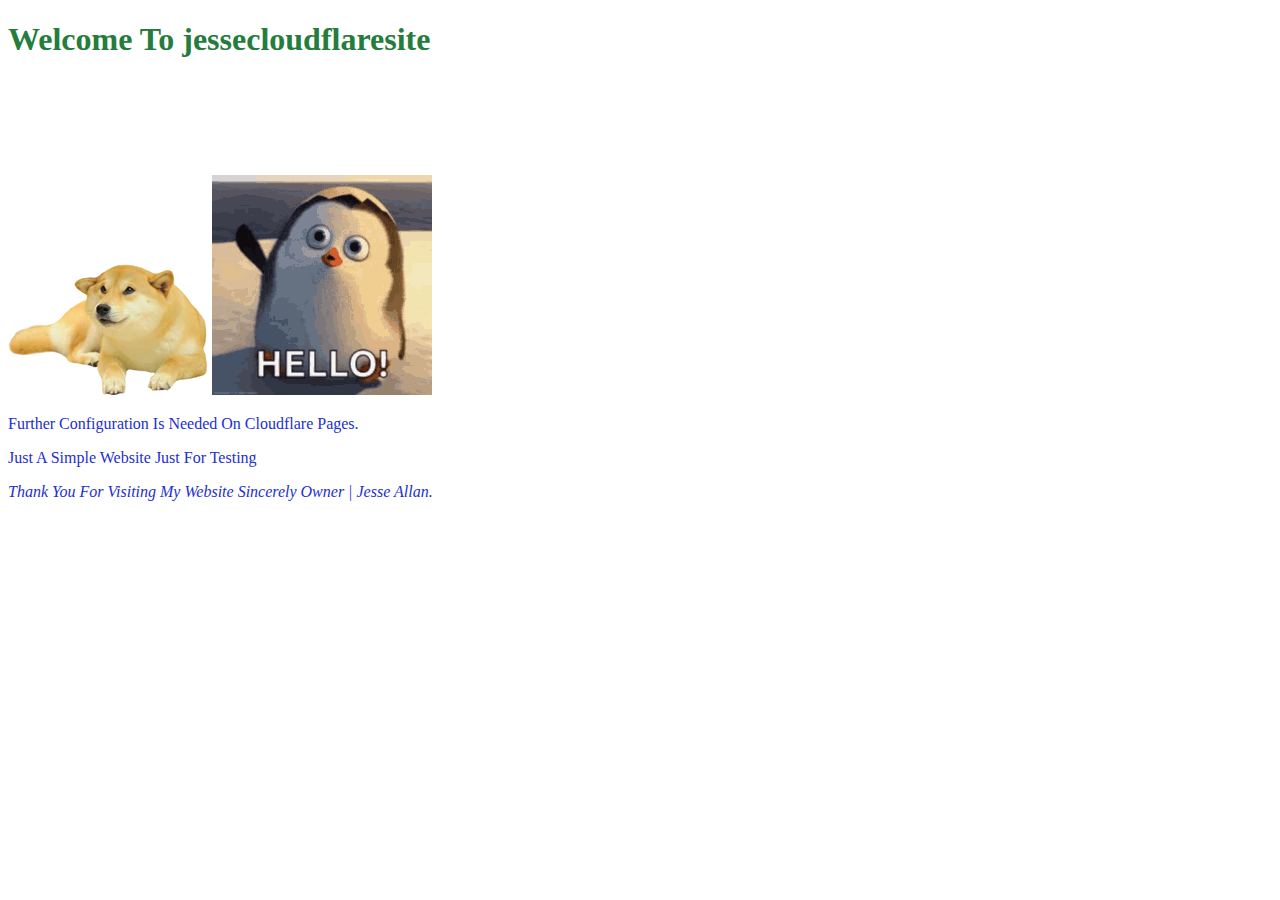
==== about/index.html @ bc87aac9 "Update index.html" ====
<!DOCTYPE html>
<html><head>
  <title>Home</title>
  <style>
    h1 {
    color: #247d3c;
  }
  p   {
      color: #232fcf
  }
  </style>
  </head>
  <body>
  <h1>Welcome To jessecloudflaresite</h1>
  <img src="/images/1.webp" alt="Image of Doggo">
  <img src="/images/2.gif" alt="Hi Hello Gif">
    <iframe width="560" height="315" src="https://www.youtube.com/embed/mx5SsJvAsCM?si=zntBCTFR9WEwTJ8t&amp;controls=0" title="YouTube video player" frameborder="0" allow="accelerometer; autoplay; clipboard-write; encrypted-media; gyroscope; picture-in-picture; web-share" allowfullscreen=""></iframe>
  <p><bold>Further Configuration Is Needed On Cloudflare Pages.</bold></p>
  
  <p>Just A Simple Website Just For Testing</p>
  
  <p><em>Thank You For Visiting My Website Sincerely Owner | Jesse Allan.</em></p>
  
  
  
</body></html>
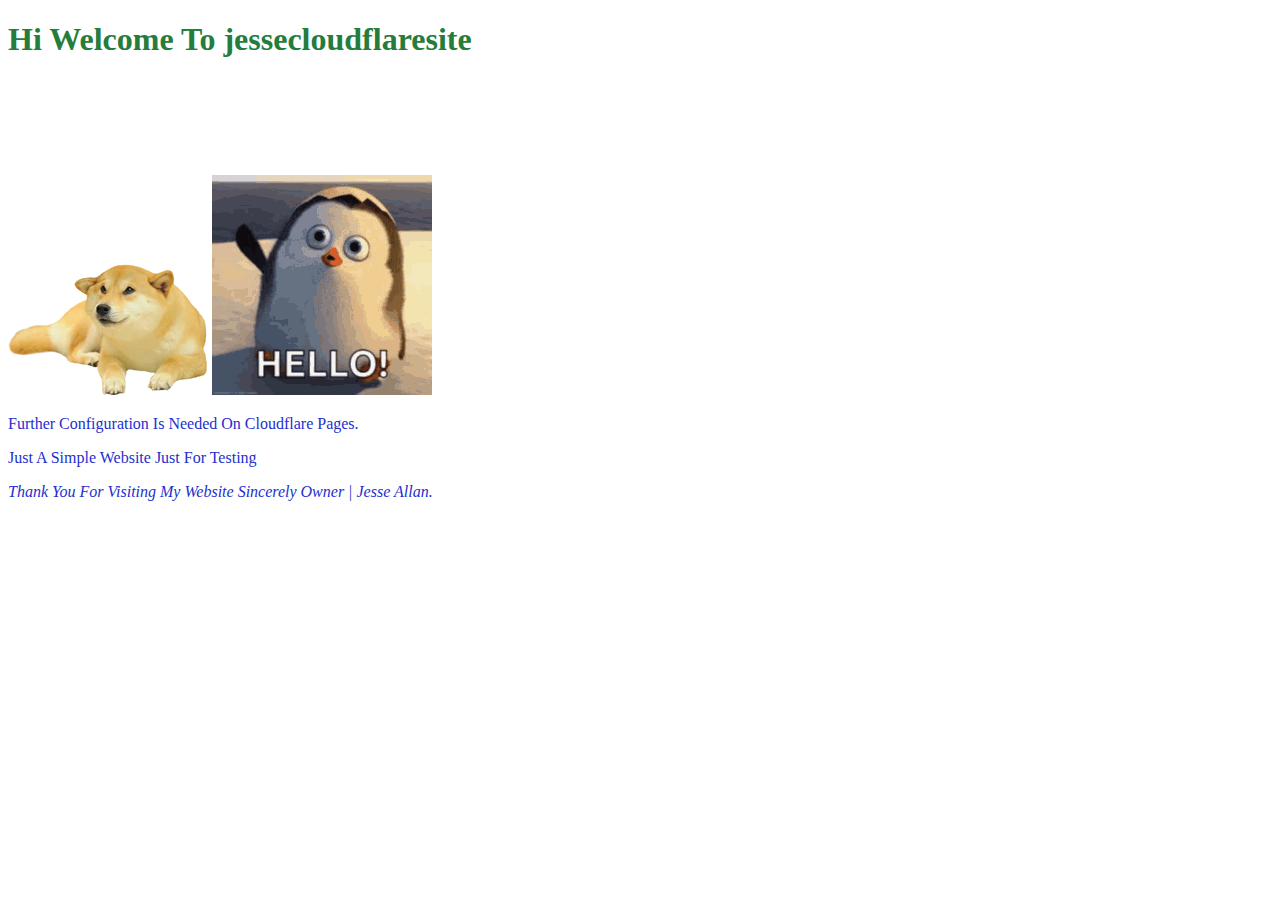
==== commit f8ac24c7: "Update index.html" ====
--- a/about/index.html
+++ b/about/index.html
@@ -11,7 +11,7 @@
   </style>
   </head>
   <body>
-  <h1>Welcome To jessecloudflaresite</h1>
+  <h1>Hi Welcome To jessecloudflaresite</h1>
   <img src="/images/1.webp" alt="Image of Doggo">
   <img src="/images/2.gif" alt="Hi Hello Gif">
     <iframe width="560" height="315" src="https://www.youtube.com/embed/mx5SsJvAsCM?si=zntBCTFR9WEwTJ8t&amp;controls=0" title="YouTube video player" frameborder="0" allow="accelerometer; autoplay; clipboard-write; encrypted-media; gyroscope; picture-in-picture; web-share" allowfullscreen=""></iframe>
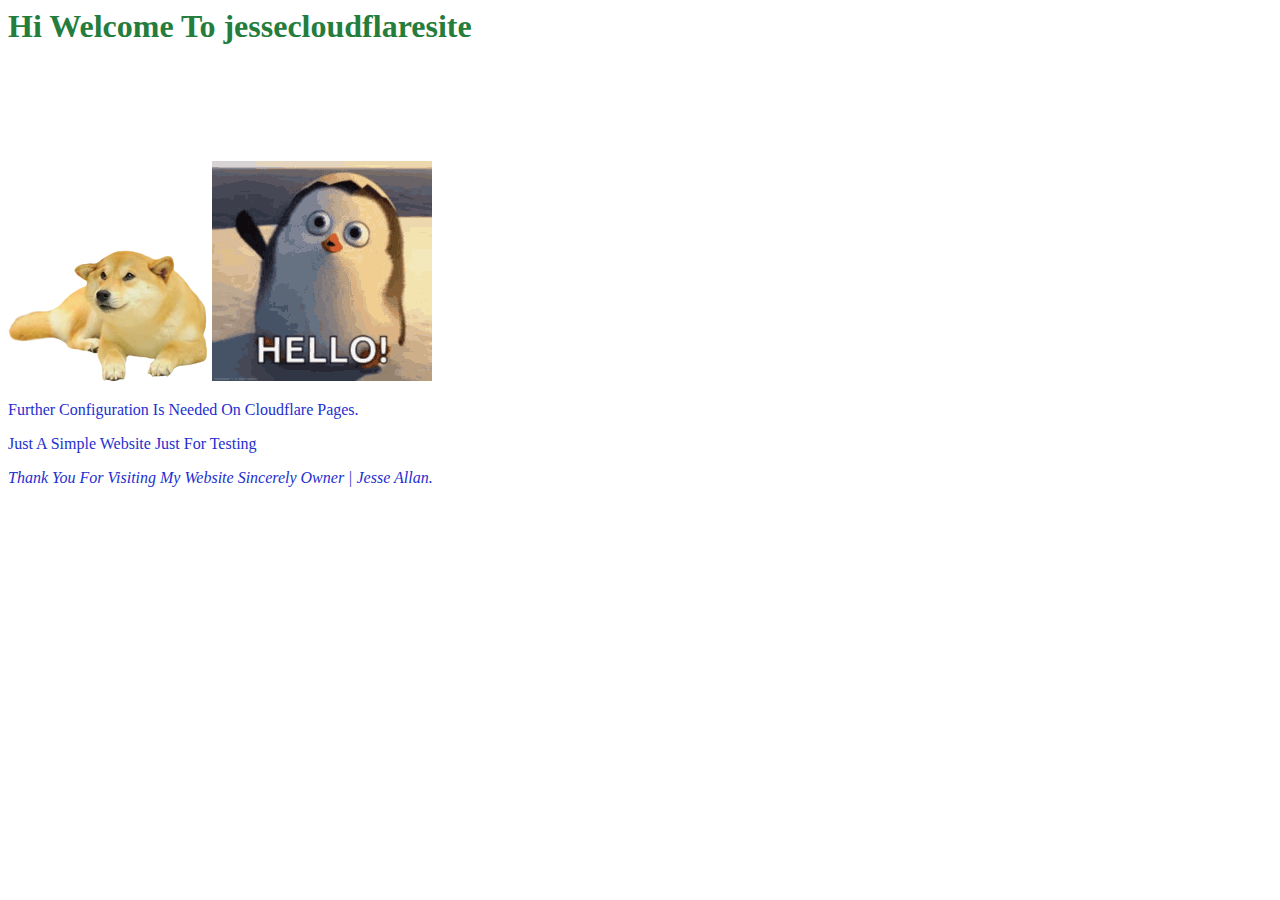
==== commit 4e4c4556: "Update index.html" ====
--- a/about/index.html
+++ b/about/index.html
@@ -1,4 +1,4 @@
-<!DOCTYPE html>
+<DOCTYPE html>
 <html><head>
   <title>Home</title>
   <style>
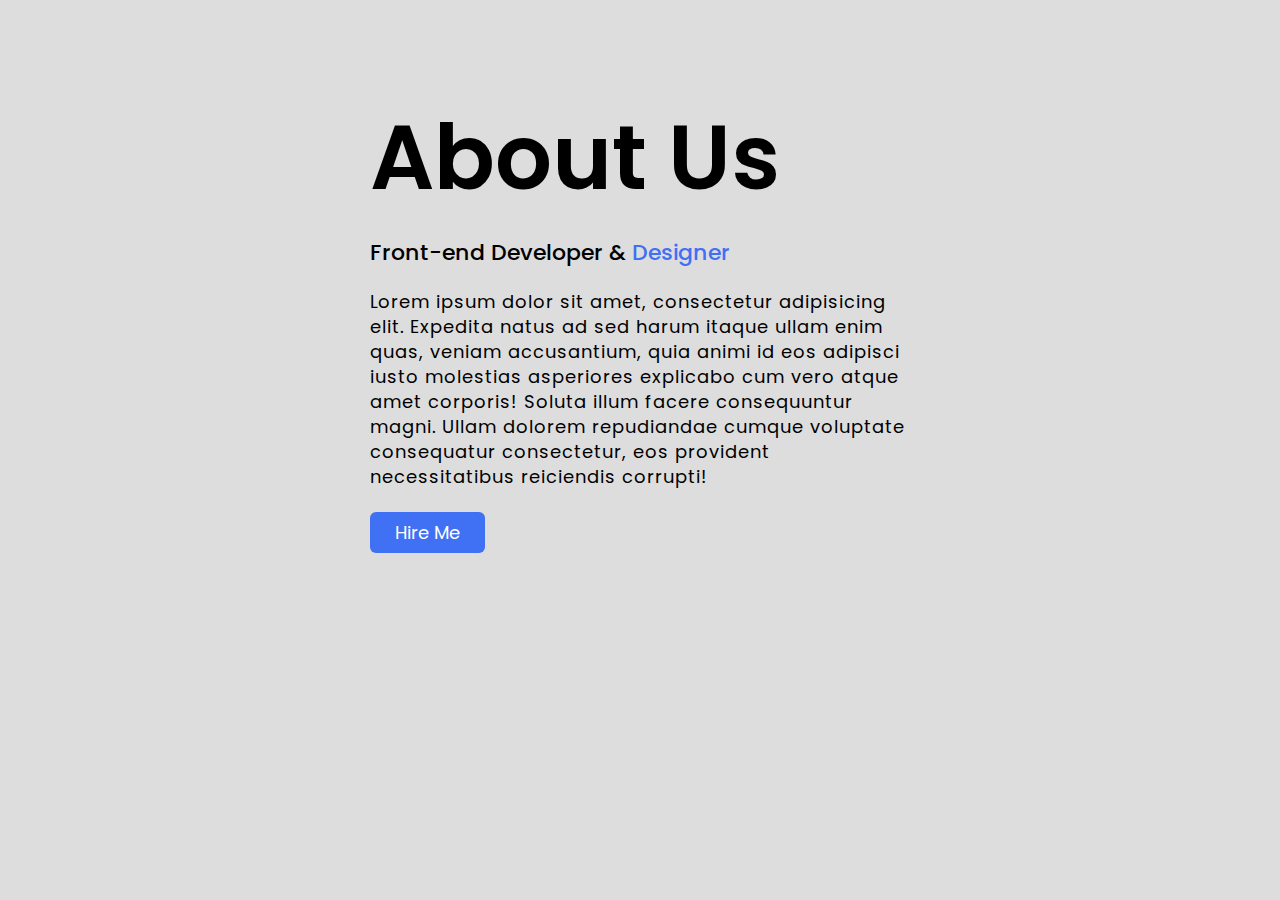
==== commit bac89546: "Update index.html" ====
--- a/about/index.html
+++ b/about/index.html
@@ -1,26 +1,27 @@
-<DOCTYPE html>
-<html><head>
-  <title>Home</title>
-  <style>
-    h1 {
-    color: #247d3c;
-  }
-  p   {
-      color: #232fcf
-  }
-  </style>
-  </head>
-  <body>
-  <h1>Hi Welcome To jessecloudflaresite</h1>
-  <img src="/images/1.webp" alt="Image of Doggo">
-  <img src="/images/2.gif" alt="Hi Hello Gif">
-    <iframe width="560" height="315" src="https://www.youtube.com/embed/mx5SsJvAsCM?si=zntBCTFR9WEwTJ8t&amp;controls=0" title="YouTube video player" frameborder="0" allow="accelerometer; autoplay; clipboard-write; encrypted-media; gyroscope; picture-in-picture; web-share" allowfullscreen=""></iframe>
-  <p><bold>Further Configuration Is Needed On Cloudflare Pages.</bold></p>
-  
-  <p>Just A Simple Website Just For Testing</p>
-  
-  <p><em>Thank You For Visiting My Website Sincerely Owner | Jesse Allan.</em></p>
-  
-  
-  
-</body></html>
+<!DOCTYPE html>
+<!-- Coding By CodingNepal - codingnepalweb.com -->
+<html lang="en">
+<head>
+  <meta charset="UTF-8">
+  <meta name="viewport" content="width=device-width, initial-scale=1.0">
+  <meta http-equiv="X-UA-Compatible" content="ie=edge">
+ <title> An About Us Page | CoderGirl </title>
+  <!---Custom Css File!--->
+  <link rel="stylesheet" href="style.css">
+</head>
+<body>
+  <section class="about-us">
+    <div class="about">
+      <!--<img src="girl.png" class="pic">-->
+      <div class="text">
+        <h2>About Us</h2>
+        <h5>Front-end Developer & <span>Designer</span></h5>
+          <p>Lorem ipsum dolor sit amet, consectetur adipisicing elit. Expedita natus ad sed harum itaque ullam enim quas, veniam accusantium, quia animi id eos adipisci iusto molestias asperiores explicabo cum vero atque amet corporis! Soluta illum facere consequuntur magni. Ullam dolorem repudiandae cumque voluptate consequatur consectetur, eos provident necessitatibus reiciendis corrupti!</p>
+        <div class="data">
+        <a href="#" class="hire">Hire Me</a>
+        </div>
+      </div>
+    </div>
+  </section>
+</body>
+</html>
--- a/about/style.css
+++ b/about/style.css
@@ -0,0 +1,64 @@
+@import url('https://fonts.googleapis.com/css2?family=Poppins:wght@200;300;400;500&display=swap');
+*{
+  margin: 0;
+  padding: 0;
+  box-sizing: border-box;
+  font-family: 'Poppins', sans-serif;
+}
+.about-us{
+  height: 100vh;
+  width: 100%;
+  padding: 90px 0;
+  background: #ddd;
+}
+.pic{
+  height: auto;
+  width:  302px;
+}
+.about{
+  width: 1130px;
+  max-width: 85%;
+  margin: 0 auto;
+  display: flex;
+  align-items: center;
+  justify-content: space-around;
+}
+.text{
+  width: 540px;
+}
+.text h2{
+  font-size: 90px;
+  font-weight: 600;
+  margin-bottom: 10px;
+
+}
+.text h5{
+  font-size: 22px;
+  font-weight: 500;
+  margin-bottom: 20px;
+}
+span{
+  color: #4070f4;
+}
+.text p{
+  font-size: 18px;
+  line-height: 25px;
+  letter-spacing: 1px;
+}
+.data{
+  margin-top: 30px;
+}
+.hire{
+  font-size: 18px;
+  background: #4070f4;
+  color: #fff;
+  text-decoration: none;
+  border: none;
+  padding: 8px 25px;
+  border-radius: 6px;
+  transition: 0.5s;
+}
+.hire:hover{
+  background: #000;
+  border: 1px solid #4070f4;
+}
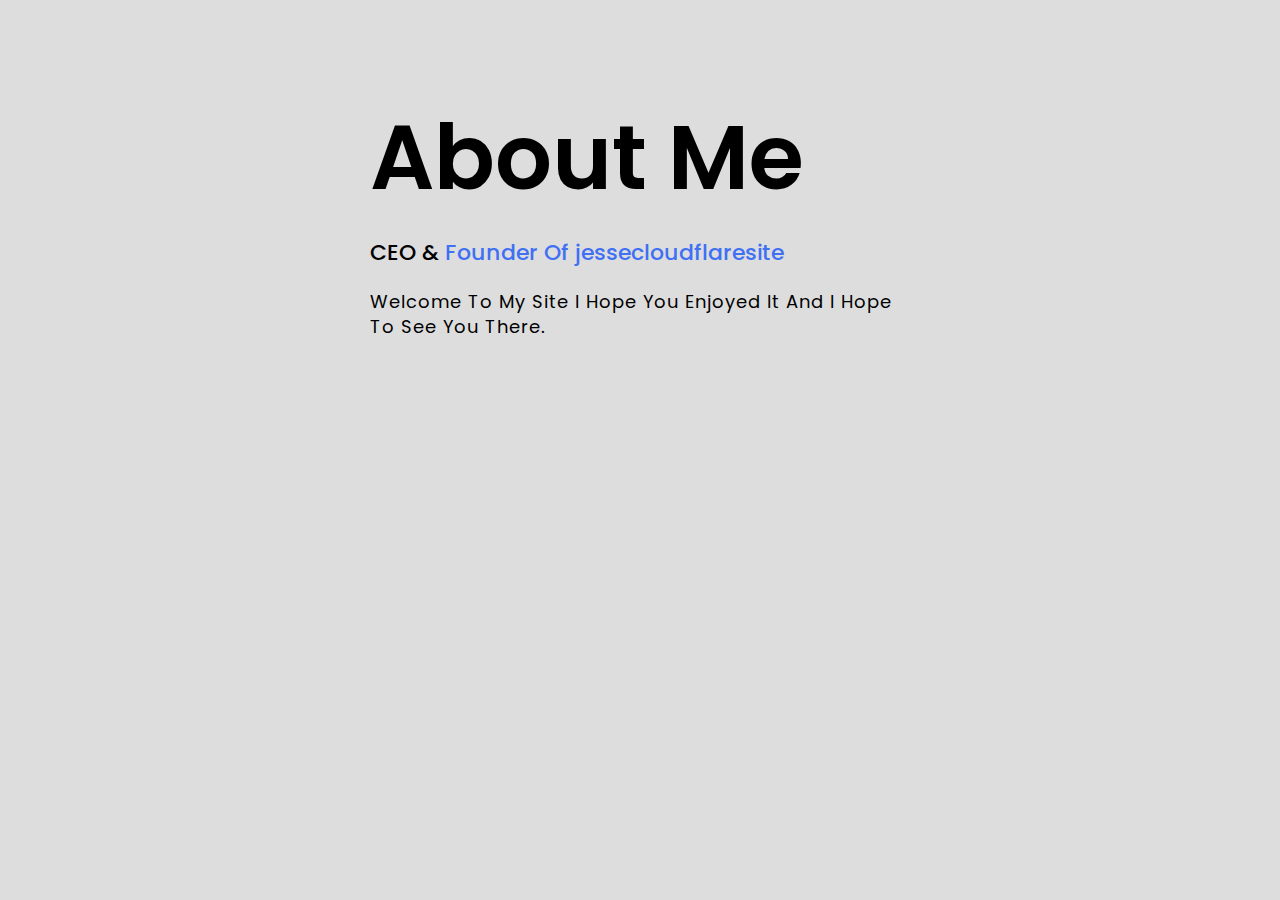
==== commit 3dd6e863: "Update index.html" ====
--- a/about/index.html
+++ b/about/index.html
@@ -1,7 +1,6 @@
 <!DOCTYPE html>
 <!-- Coding By CodingNepal - codingnepalweb.com -->
-<html lang="en">
-<head>
+<html lang="en"><head>
   <meta charset="UTF-8">
   <meta name="viewport" content="width=device-width, initial-scale=1.0">
   <meta http-equiv="X-UA-Compatible" content="ie=edge">
@@ -14,14 +13,13 @@
     <div class="about">
       <!--<img src="girl.png" class="pic">-->
       <div class="text">
-        <h2>About Us</h2>
-        <h5>Front-end Developer & <span>Designer</span></h5>
-          <p>Lorem ipsum dolor sit amet, consectetur adipisicing elit. Expedita natus ad sed harum itaque ullam enim quas, veniam accusantium, quia animi id eos adipisci iusto molestias asperiores explicabo cum vero atque amet corporis! Soluta illum facere consequuntur magni. Ullam dolorem repudiandae cumque voluptate consequatur consectetur, eos provident necessitatibus reiciendis corrupti!</p>
-        <div class="data">
-        <a href="#" class="hire">Hire Me</a>
-        </div>
+        <h2>About Me</h2>
+        <h5>CEO &amp;<span> Founder Of jessecloudflaresite</span></h5>
+          <p>Welcome To My Site I Hope You Enjoyed It And I Hope To See You There.</p>
+        
       </div>
     </div>
   </section>
-</body>
-</html>
+
+
+</body></html>
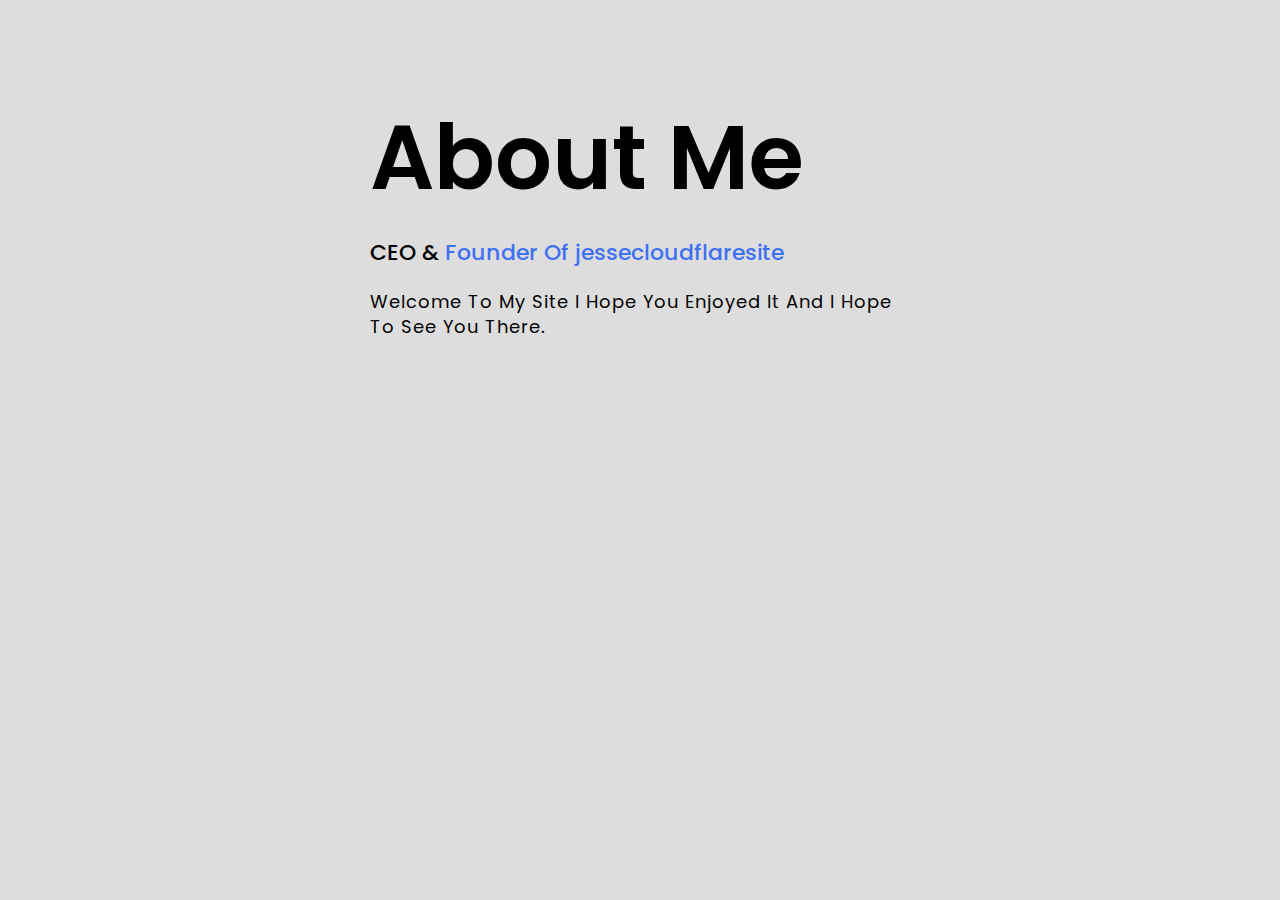
==== commit 49c69486: "Update index.html" ====
--- a/about/index.html
+++ b/about/index.html
@@ -4,7 +4,7 @@
   <meta charset="UTF-8">
   <meta name="viewport" content="width=device-width, initial-scale=1.0">
   <meta http-equiv="X-UA-Compatible" content="ie=edge">
- <title> An About Us Page | CoderGirl </title>
+ <title>About | jessecloudflaresite</title>
   <!---Custom Css File!--->
   <link rel="stylesheet" href="style.css">
 </head>
@@ -22,4 +22,5 @@
   </section>
 
 
+
 </body></html>
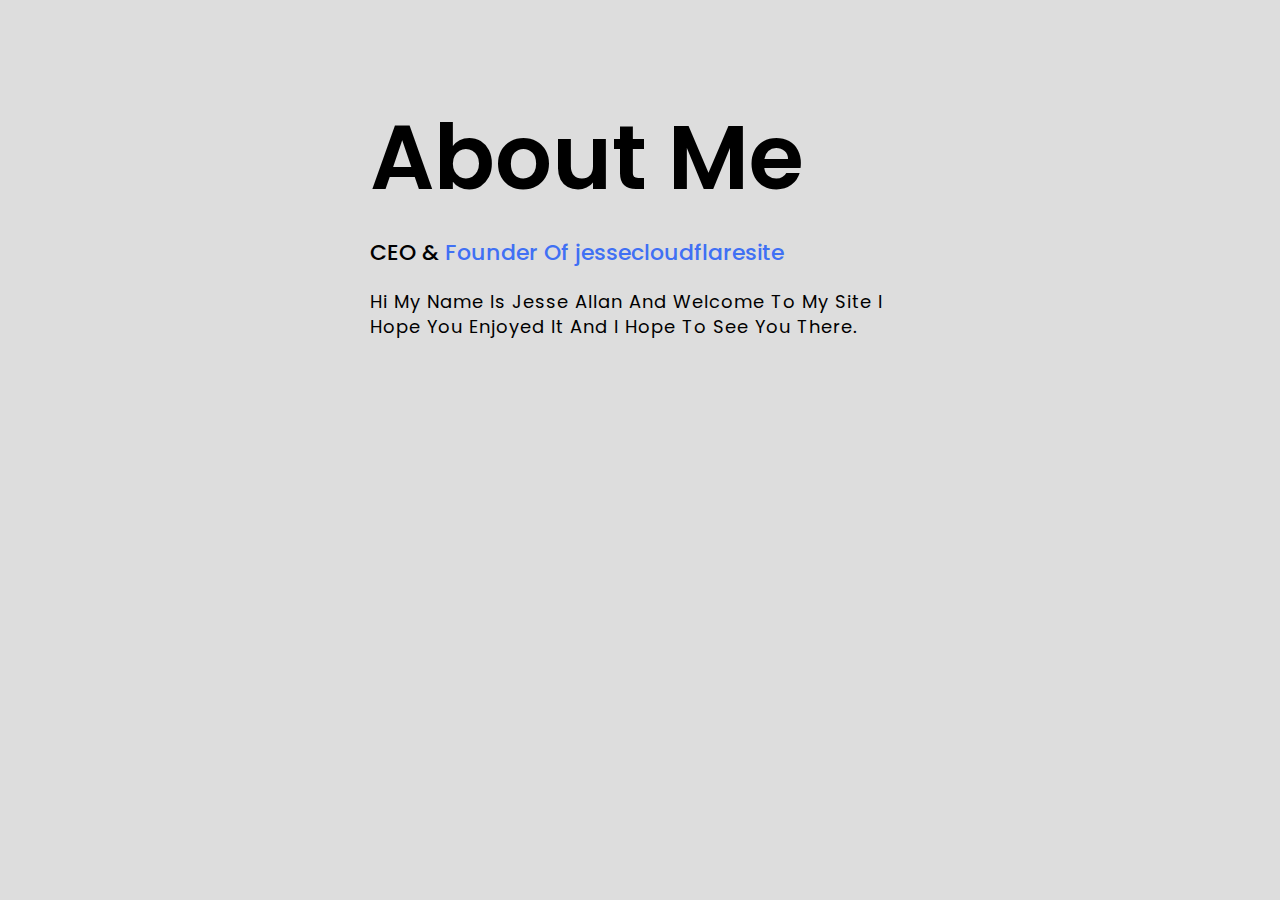
==== commit b8f5fa61: "Update index.html" ====
--- a/about/index.html
+++ b/about/index.html
@@ -15,7 +15,7 @@
       <div class="text">
         <h2>About Me</h2>
         <h5>CEO &amp;<span> Founder Of jessecloudflaresite</span></h5>
-          <p>Welcome To My Site I Hope You Enjoyed It And I Hope To See You There.</p>
+          <p>Hi My Name Is Jesse Allan And Welcome To My Site I Hope You Enjoyed It And I Hope To See You There.</p>
         
       </div>
     </div>
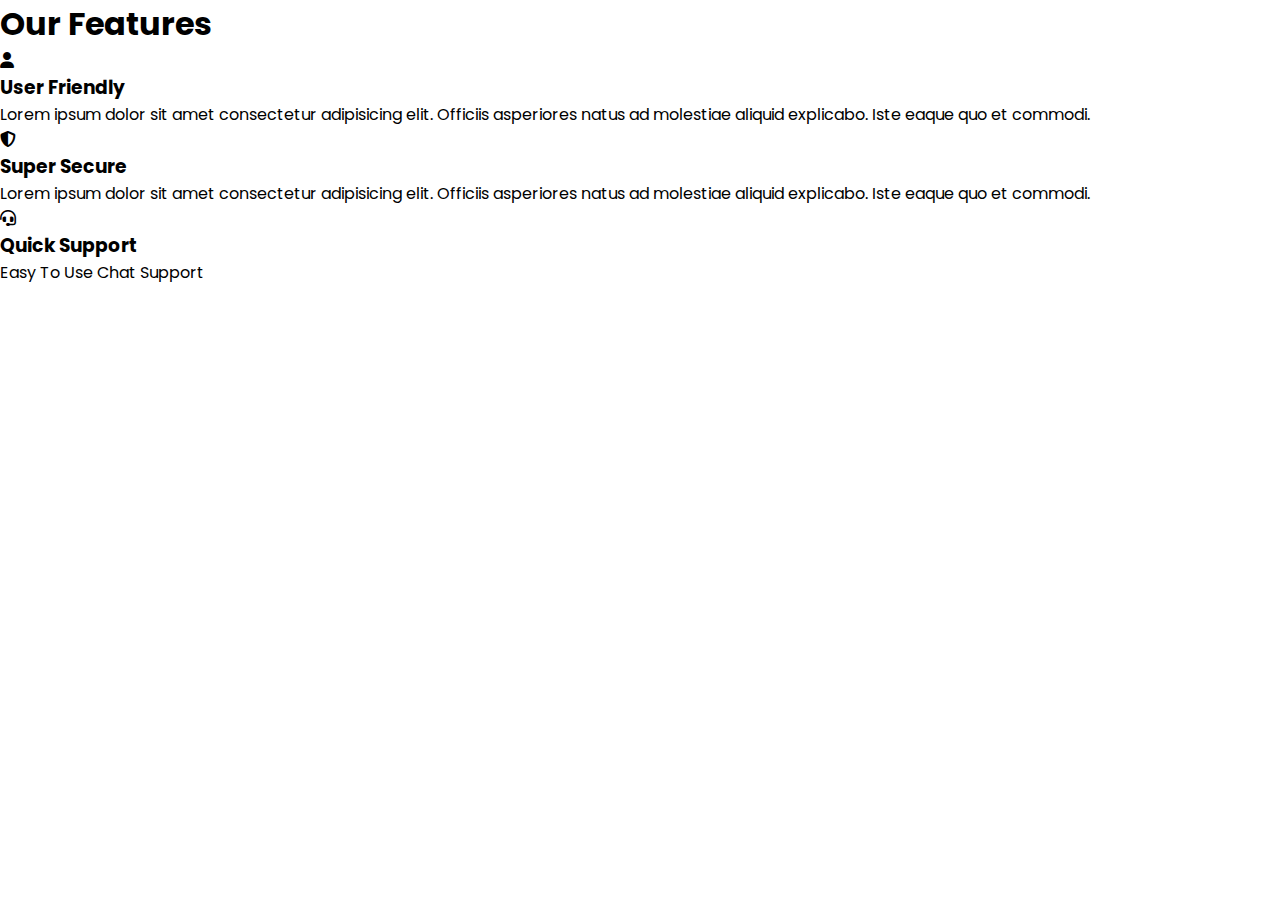
==== commit 32435124: "Update index.html" ====
--- a/about/index.html
+++ b/about/index.html
@@ -1,26 +1,60 @@
 <!DOCTYPE html>
-<!-- Coding By CodingNepal - codingnepalweb.com -->
 <html lang="en"><head>
-  <meta charset="UTF-8">
-  <meta name="viewport" content="width=device-width, initial-scale=1.0">
-  <meta http-equiv="X-UA-Compatible" content="ie=edge">
- <title>About | jessecloudflaresite</title>
-  <!---Custom Css File!--->
-  <link rel="stylesheet" href="style.css">
-</head>
-<body>
-  <section class="about-us">
-    <div class="about">
-      <!--<img src="girl.png" class="pic">-->
-      <div class="text">
-        <h2>About Me</h2>
-        <h5>CEO &amp;<span> Founder Of jessecloudflaresite</span></h5>
-          <p>Hi My Name Is Jesse Allan And Welcome To My Site I Hope You Enjoyed It And I Hope To See You There.</p>
-        
+    <meta name="viewport" content="width=device-width, initial-scale=1.0">
+    <title>Responsive Features Section</title>
+    <!-- Font Awesome CDN -->
+    <link rel="stylesheet" href="https://cdnjs.cloudflare.com/ajax/libs/font-awesome/6.1.1/css/all.min.css">
+    <!-- Google Fonts -->
+    <link href="https://fonts.googleapis.com/css2?family=Poppins:wght@400;600&amp;display=swap" rel="stylesheet">
+    <!-- Stylesheet -->
+    <link rel="stylesheet" href="style.css">
+  </head>
+  <body>
+    <section>
+      <div class="row">
+        <h1>Our Features</h1>
       </div>
-    </div>
-  </section>
-
-
+      <div class="row">
+        <!-- Column One -->
+        <div class="column">
+          <div class="card">
+            <div class="icon">
+              <i class="fa-solid fa-user"></i>
+            </div>
+            <h3>User Friendly</h3>
+            <p>
+              Lorem ipsum dolor sit amet consectetur adipisicing elit. Officiis
+              asperiores natus ad molestiae aliquid explicabo. Iste eaque quo et
+              commodi.
+            </p>
+          </div>
+        </div>
+        <!-- Column Two -->
+        <div class="column">
+          <div class="card">
+            <div class="icon">
+              <i class="fa-solid fa-shield-halved"></i>
+            </div>
+            <h3>Super Secure</h3>
+            <p>
+              Lorem ipsum dolor sit amet consectetur adipisicing elit. Officiis
+              asperiores natus ad molestiae aliquid explicabo. Iste eaque quo et
+              commodi.
+            </p>
+          </div>
+        </div>
+        <!-- Column Three -->
+        <div class="column">
+          <div class="card">
+            <div class="icon">
+              <i class="fa-solid fa-headset"></i>
+            </div>
+            <h3>Quick Support</h3>
+            <p>Easy To Use Chat Support</p>
+          </div>
+        </div>
+      </div>
+    </section>
+  
 
 </body></html>
